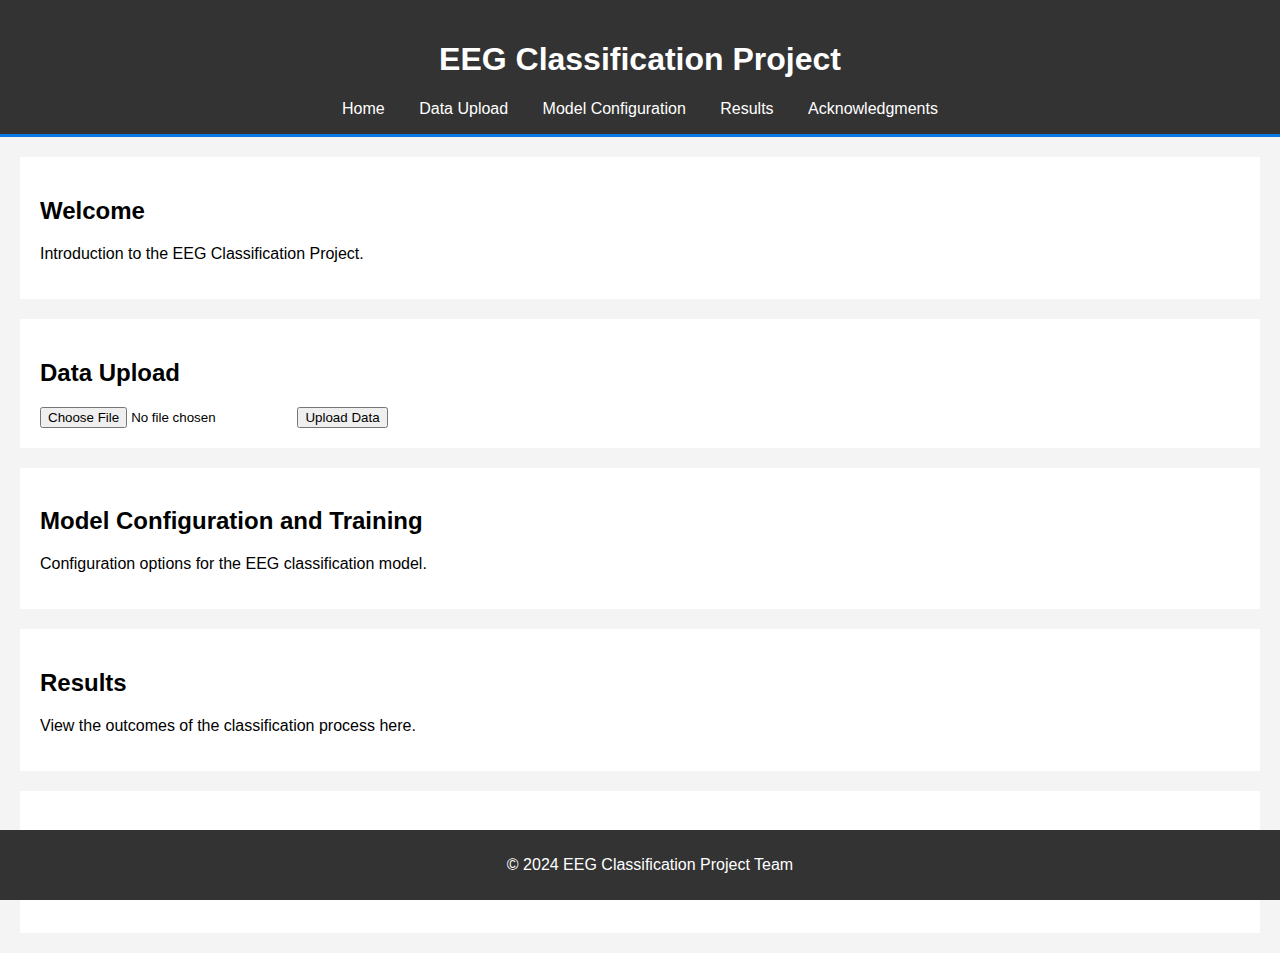
==== templates/index.html @ d906ad42 "uploading model" ====
<!DOCTYPE html>
<html lang="en">
<head>
    <meta charset="UTF-8">
    <meta name="viewport" content="width=device-width, initial-scale=1.0">
    <title>EEG Classification Project</title>
    <link rel="stylesheet" href="../static/css/style.css" />
</head>
<body>
    <header>
        <h1>EEG Classification Project</h1>
        <nav>
            <ul>
                <li><a href="#home">Home</a></li>
                <li><a href="#data-upload">Data Upload</a></li>
                <li><a href="#model-config">Model Configuration</a></li>
                <li><a href="#results">Results</a></li>
                <li><a href="#acknowledgments">Acknowledgments</a></li>
            </ul>
        </nav>
    </header>

    <section id="home">
        <h2>Welcome</h2>
        <p>Introduction to the EEG Classification Project.</p>
    </section>

    <section id="data-upload">
        <h2>Data Upload</h2>
        <form action="/upload" method="post" enctype="multipart/form-data">
            <input type="file" name="file">
            <input type="submit" value="Upload Data">
        </form>
    </section>

    <section id="model-config">
        <h2>Model Configuration and Training</h2>
        <p>Configuration options for the EEG classification model.</p>
    </section>

    <section id="results">
        <h2>Results</h2>
        <p>View the outcomes of the classification process here.</p>
    </section>

    <section id="acknowledgments">
        <h2>Acknowledgments</h2>
        <p>Gratitude and thanks to contributors and collaborators.</p>
    </section>

    <footer>
        <p>© 2024 EEG Classification Project Team</p>
    </footer>
</body>
</html>
---- static/css/style.css ----
body {
    font-family: Arial, sans-serif;
    margin: 0;
    padding: 0;
    background: #f4f4f4;
}

header {
    background: #333;
    color: #fff;
    padding-top: 20px;
    min-height: 70px;
    border-bottom: #0779e4 3px solid;
}

header h1 {
    text-align: center;
}

nav ul {
    padding: 0;
    text-align: center;
}

nav ul li {
    display: inline;
    margin: 0 15px;
}

nav ul li a {
    text-decoration: none;
    color: #fff;
}

section {
    margin: 20px;
    padding: 20px;
    background: #fff;
}

footer {
    background: #333;
    color: #fff;
    text-align: center;
    padding: 10px;
    position: fixed;
    left: 0;
    bottom: 0;
    width: 100%;
}
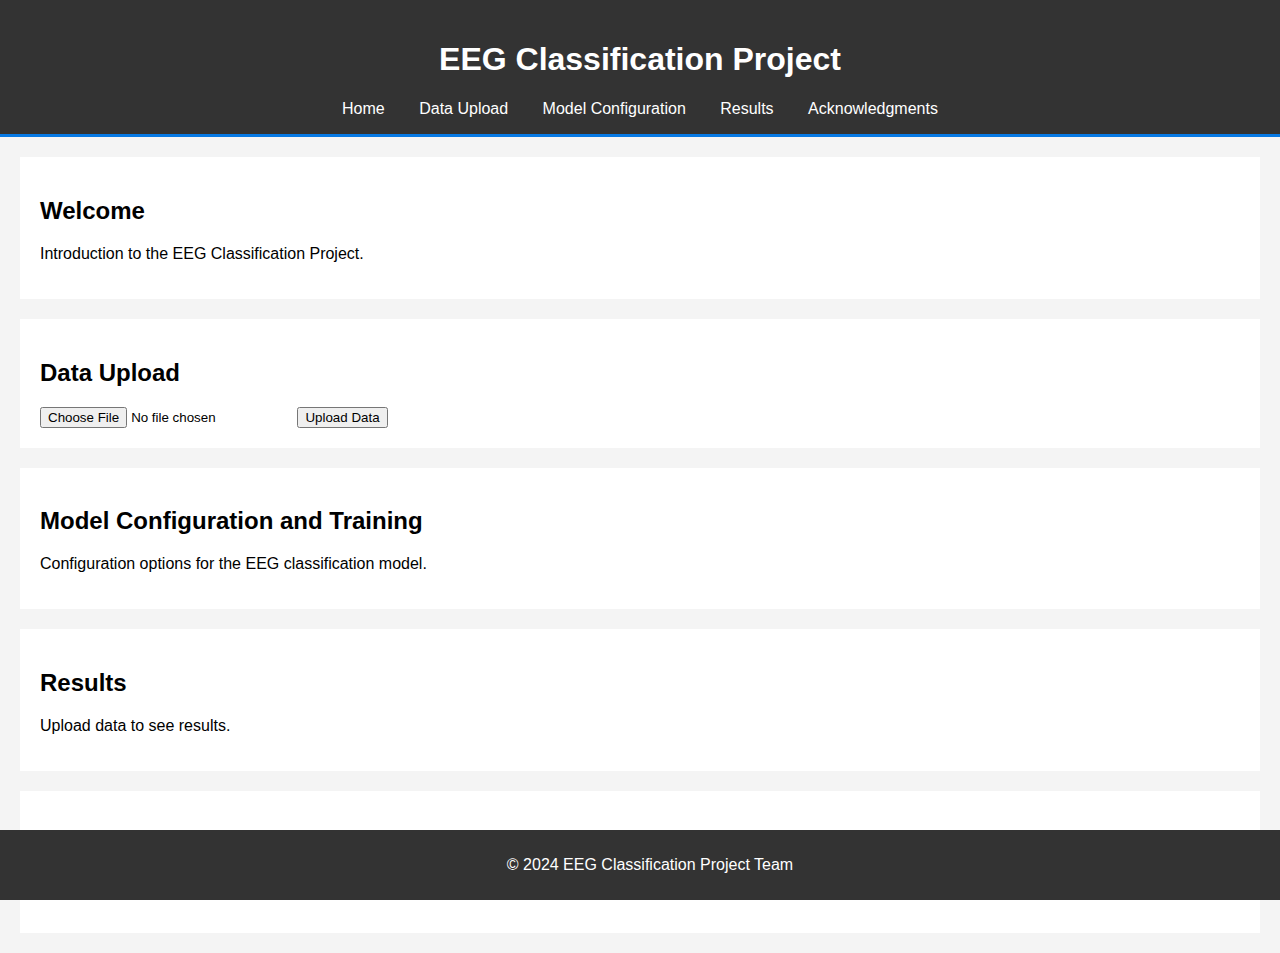
==== commit bf3c250f: "added function for web to handle input and predict output" ====
--- a/templates/index.html
+++ b/templates/index.html
@@ -5,6 +5,7 @@
     <meta name="viewport" content="width=device-width, initial-scale=1.0">
     <title>EEG Classification Project</title>
     <link rel="stylesheet" href="../static/css/style.css" />
+    <script src="https://ajax.googleapis.com/ajax/libs/jquery/3.5.1/jquery.min.js"></script>
 </head>
 <body>
     <header>
@@ -27,9 +28,10 @@
 
     <section id="data-upload">
         <h2>Data Upload</h2>
-        <form action="/upload" method="post" enctype="multipart/form-data">
+        <form id="uploadForm" action="/upload" method="post" enctype="multipart/form-data">
             <input type="file" name="file">
             <input type="submit" value="Upload Data">
+        </form>
         </form>
     </section>
 
@@ -40,7 +42,7 @@
 
     <section id="results">
         <h2>Results</h2>
-        <p>View the outcomes of the classification process here.</p>
+        <p id="predictionResults">Upload data to see results.</p>
     </section>
 
     <section id="acknowledgments">
@@ -51,5 +53,28 @@
     <footer>
         <p>© 2024 EEG Classification Project Team</p>
     </footer>
+
+    <script>
+        $(document).ready(function() {
+            $('#uploadForm').on('submit', function(e) {
+                e.preventDefault();
+                var formData = new FormData(this);
+                $.ajax({
+                    type: 'POST',
+                    url: '/upload',
+                    data: formData,
+                    contentType: false,
+                    processData: false,
+                    success: function(response) {
+                        // Update the results section with predictions
+                        $('#predictionResults').text('Predictions: ' + response.predictions.join(', '));
+                    },
+                    error: function(response) {
+                        $('#predictionResults').text('Error: Could not get predictions.');
+                    }
+                });
+            });
+        });
+    </script>
 </body>
 </html>
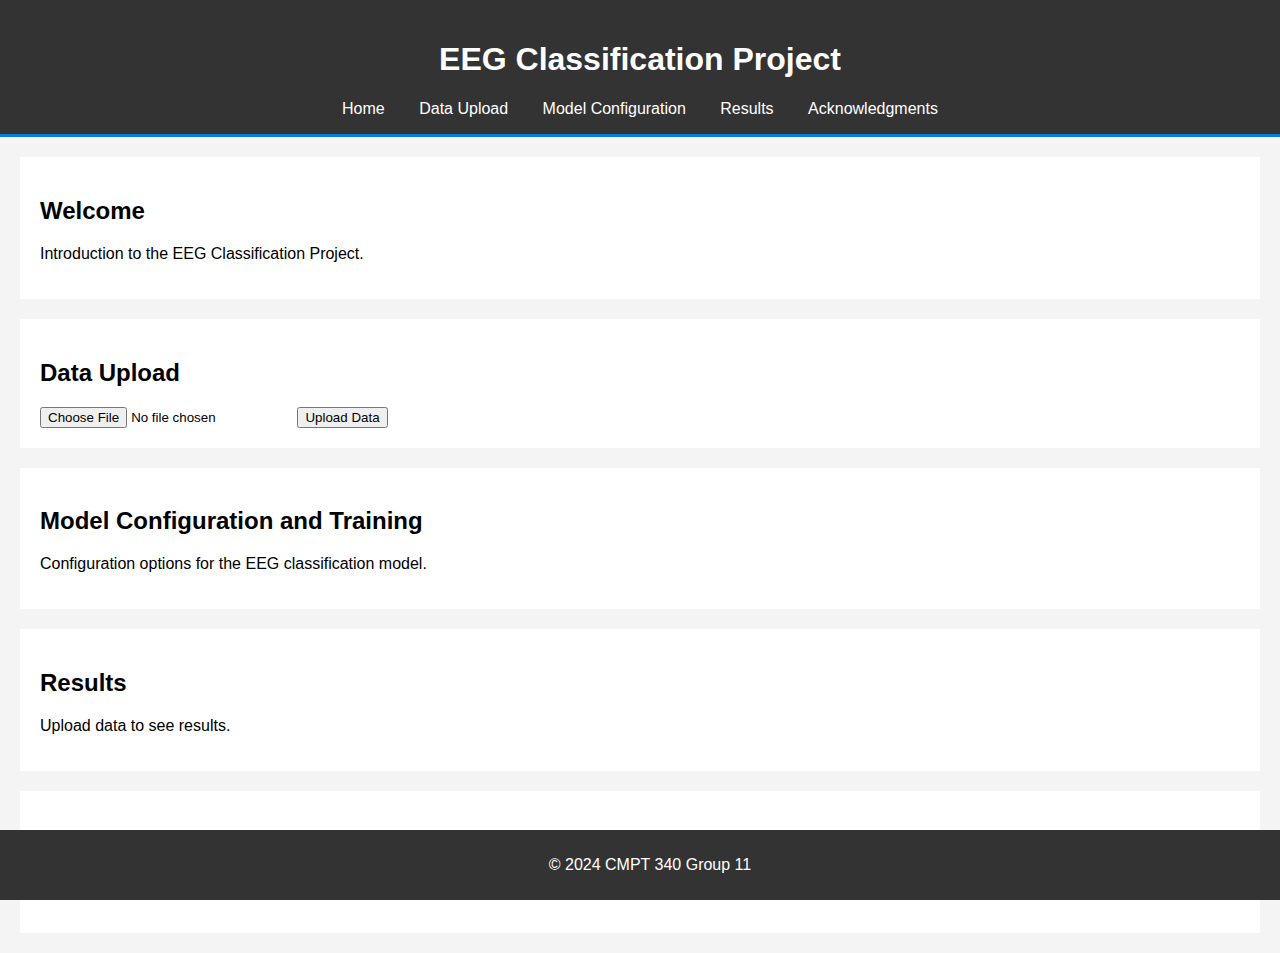
==== commit 0f48aac2: "aa" ====
--- a/templates/index.html
+++ b/templates/index.html
@@ -51,7 +51,7 @@
     </section>
 
     <footer>
-        <p>© 2024 EEG Classification Project Team</p>
+        <p>© 2024 CMPT 340 Group 11</p>
     </footer>
 
     <script>
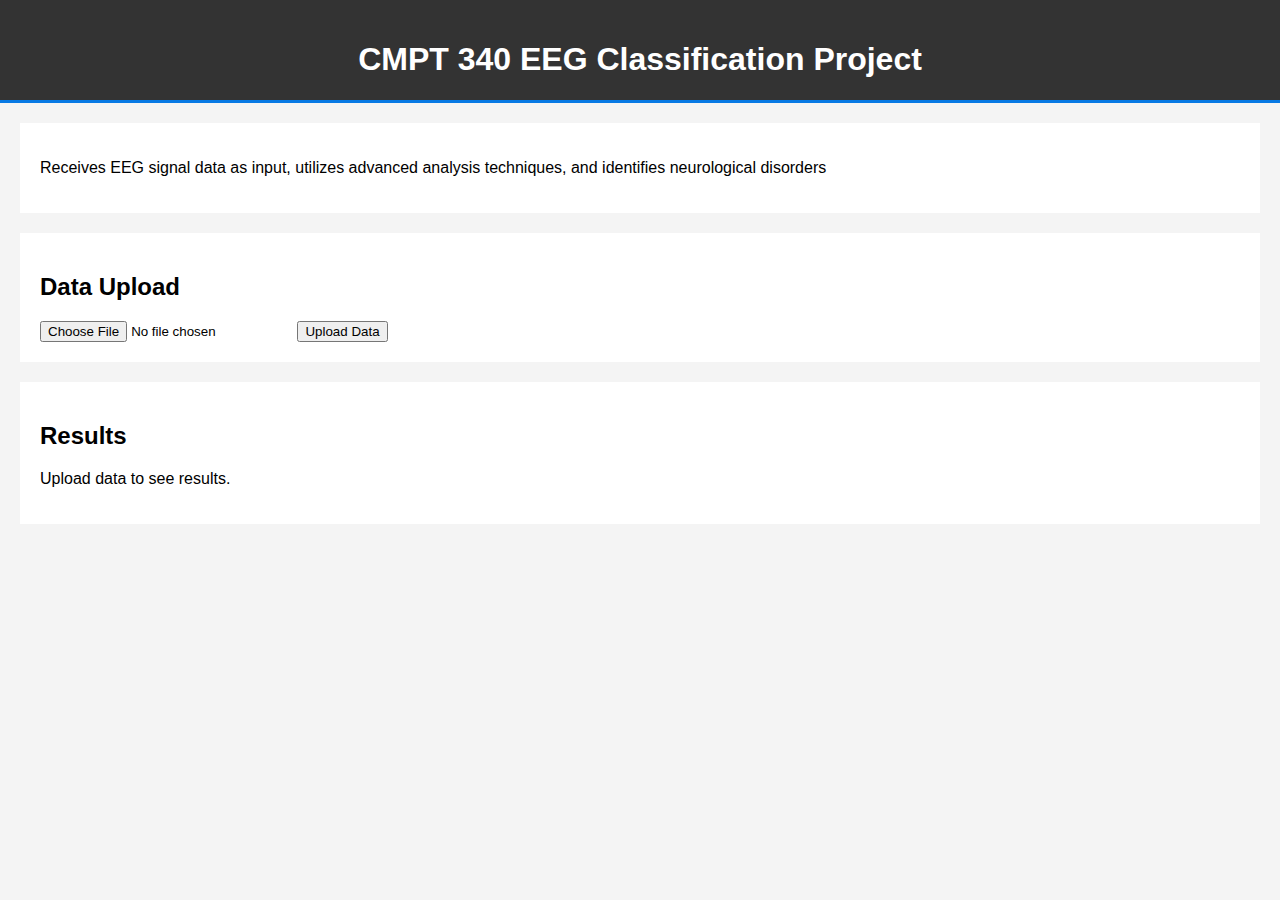
==== commit de6141e0: "edit html" ====
--- a/templates/index.html
+++ b/templates/index.html
@@ -9,21 +9,11 @@
 </head>
 <body>
     <header>
-        <h1>EEG Classification Project</h1>
-        <nav>
-            <ul>
-                <li><a href="#home">Home</a></li>
-                <li><a href="#data-upload">Data Upload</a></li>
-                <li><a href="#model-config">Model Configuration</a></li>
-                <li><a href="#results">Results</a></li>
-                <li><a href="#acknowledgments">Acknowledgments</a></li>
-            </ul>
-        </nav>
+        <h1>CMPT 340 EEG Classification Project</h1>
     </header>
 
     <section id="home">
-        <h2>Welcome</h2>
-        <p>Introduction to the EEG Classification Project.</p>
+        <p>Receives EEG signal data as input, utilizes advanced analysis techniques, and identifies neurological disorders</p>
     </section>
 
     <section id="data-upload">
@@ -35,24 +25,10 @@
         </form>
     </section>
 
-    <section id="model-config">
-        <h2>Model Configuration and Training</h2>
-        <p>Configuration options for the EEG classification model.</p>
-    </section>
-
     <section id="results">
         <h2>Results</h2>
         <p id="predictionResults">Upload data to see results.</p>
     </section>
-
-    <section id="acknowledgments">
-        <h2>Acknowledgments</h2>
-        <p>Gratitude and thanks to contributors and collaborators.</p>
-    </section>
-
-    <footer>
-        <p>© 2024 CMPT 340 Group 11</p>
-    </footer>
 
     <script>
         $(document).ready(function() {
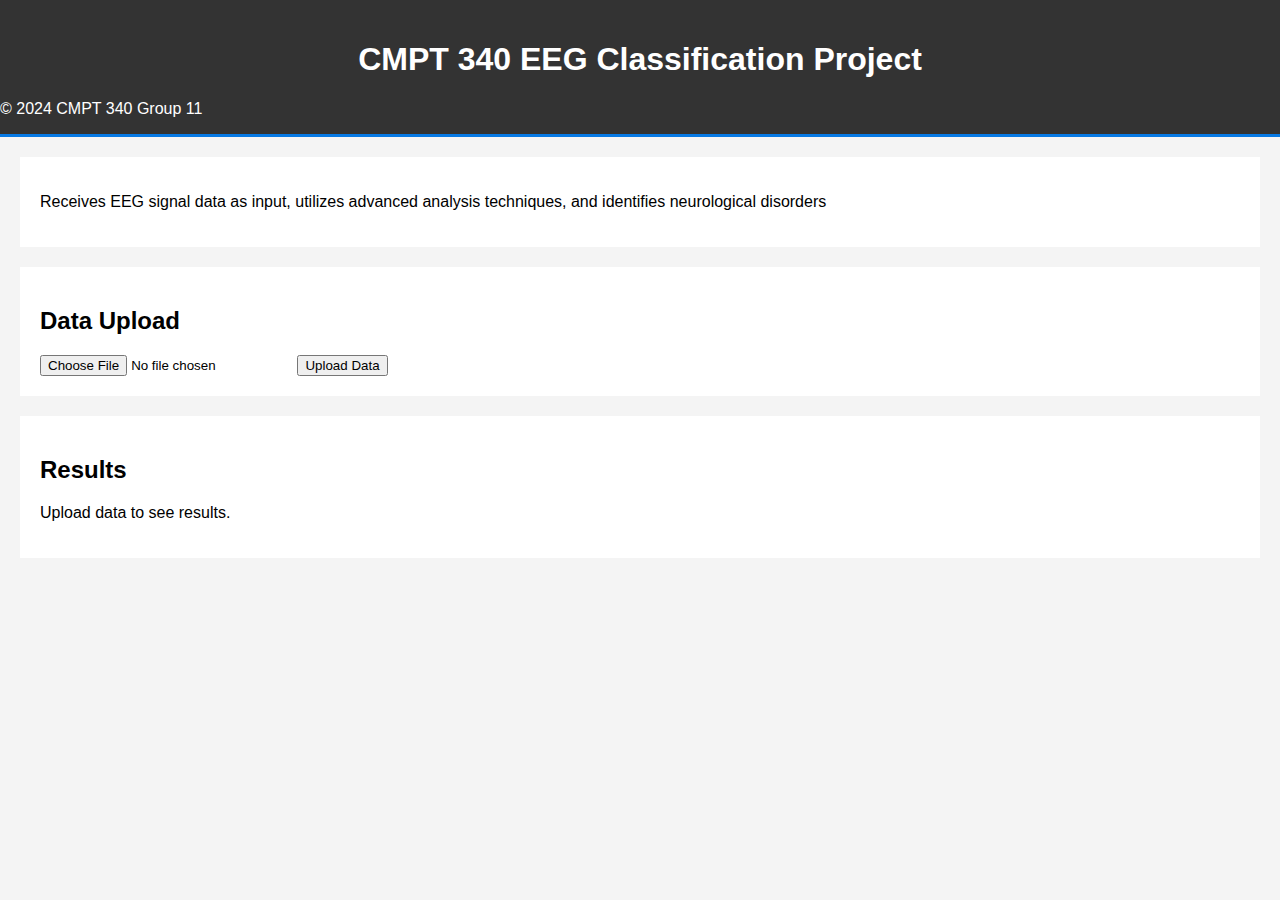
==== commit 0a06ca66: "add group name to header section in html" ====
--- a/templates/index.html
+++ b/templates/index.html
@@ -10,6 +10,7 @@
 <body>
     <header>
         <h1>CMPT 340 EEG Classification Project</h1>
+        <p>© 2024 CMPT 340 Group 11</p>
     </header>
 
     <section id="home">
